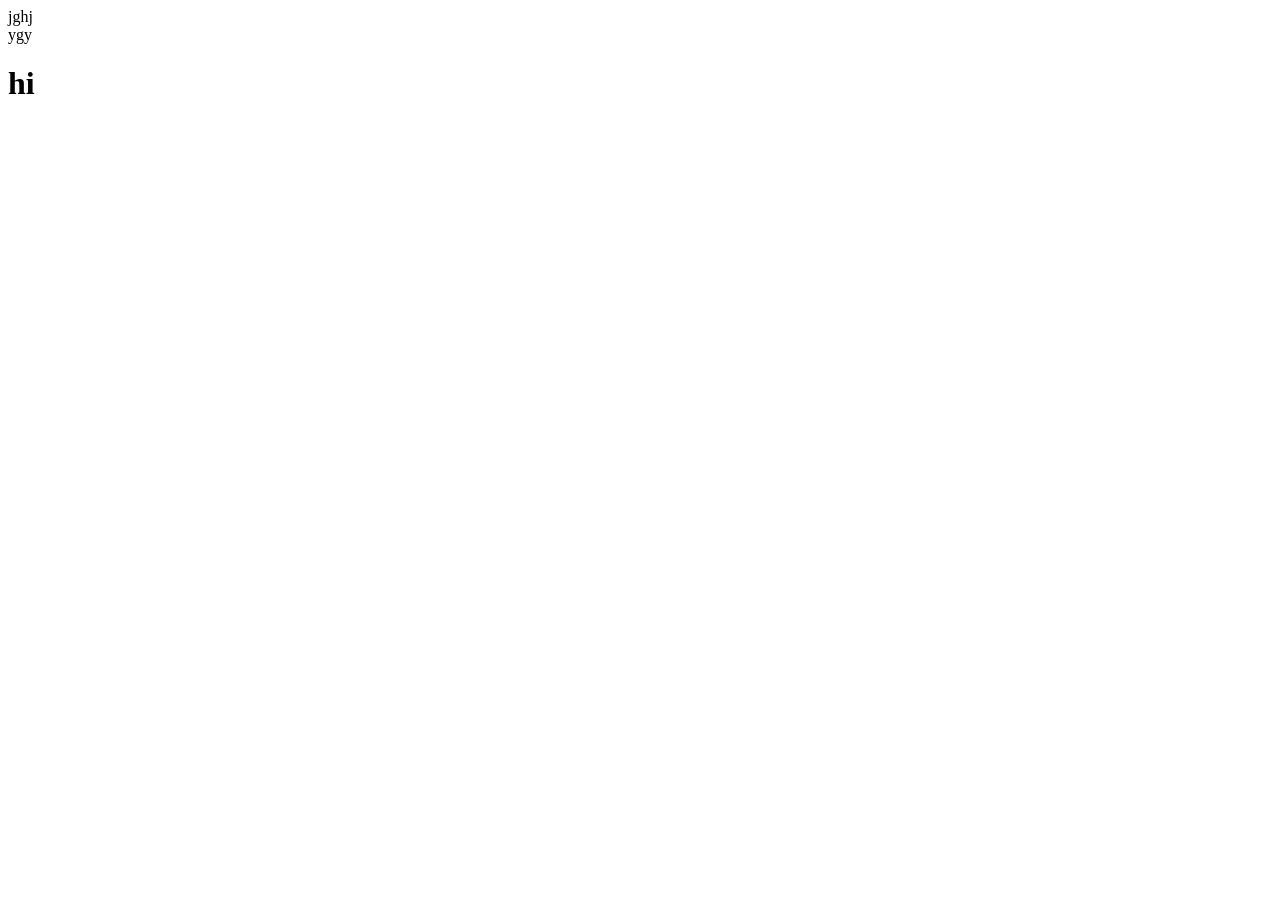
==== display.html @ 355be04a "first commit" ====
<!DOCTYPE html>
<html lang="en">
<head>
    <meta charset="UTF-8">
    <meta name="viewport" content="width=device-width, initial-scale=1.0">
    <title>Document</title>
    <style>
        .flex{

            display: flex;
            flex-direction: row;
        }
    </style>
</head>
<body>
    <b><div class="flex"></div></b> 
    <div >jghj</div>
    <div>ygy</div>
    <h1>hi </h1>
</body>
</html>
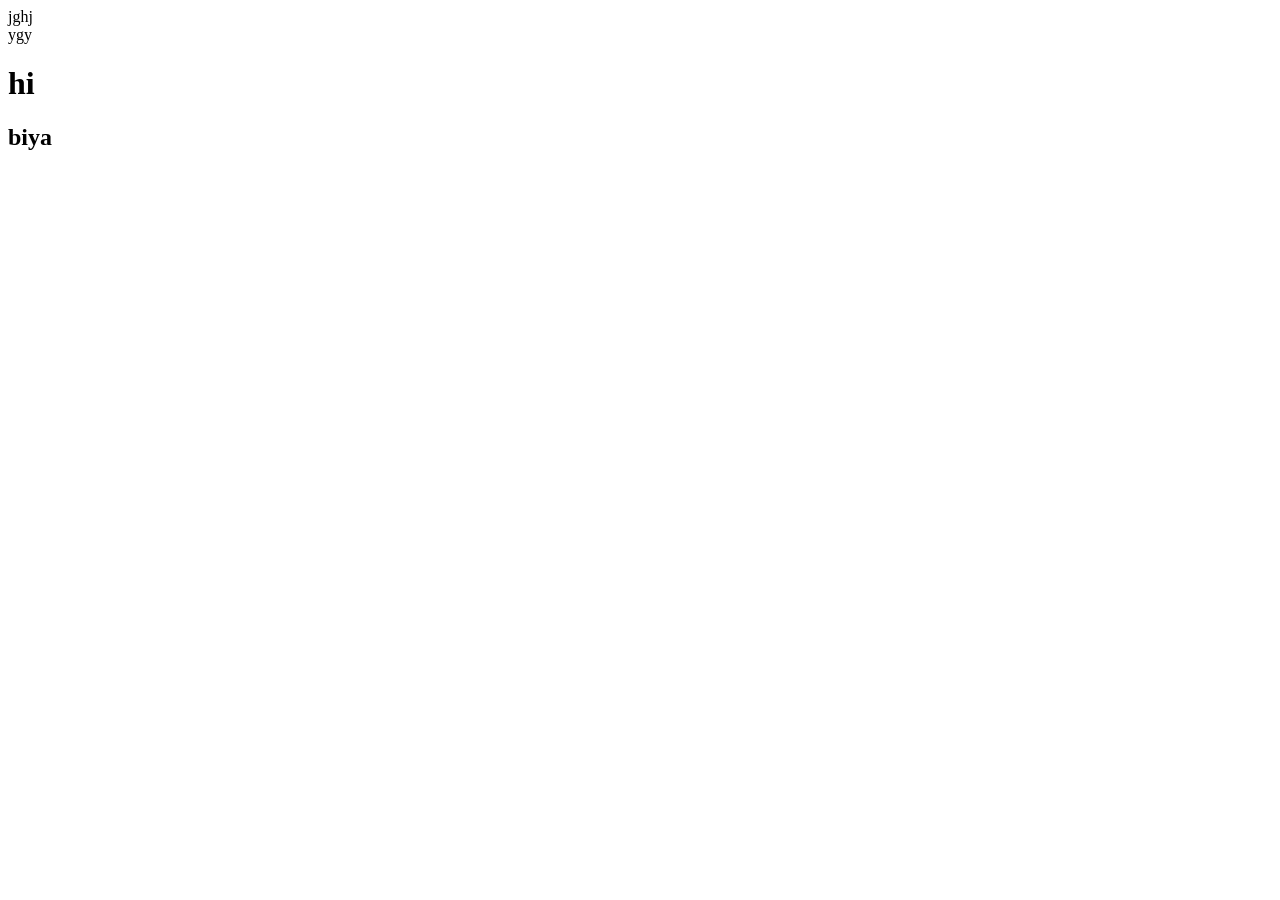
==== commit fb32e927: "included h2 tag" ====
--- a/display.html
+++ b/display.html
@@ -17,5 +17,8 @@
     <div >jghj</div>
     <div>ygy</div>
     <h1>hi </h1>
+    <h2>biya</h2>
+    
+
 </body>
 </html>
